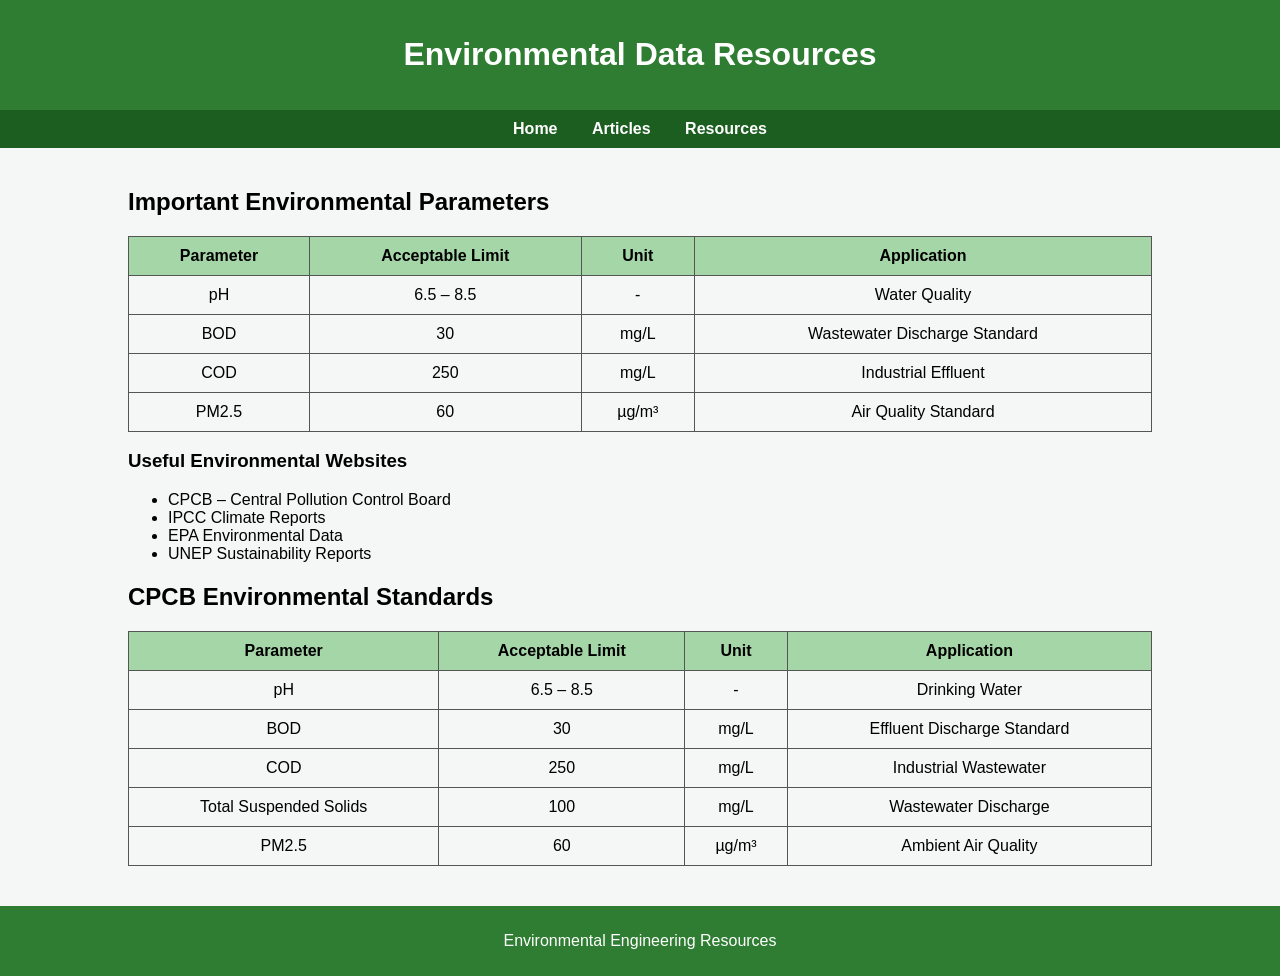
==== resources.html @ 6b969106 "Update resources.html" ====
<!DOCTYPE html>
<html>
<head>
<title>Environmental Data Resources</title>
<link rel="stylesheet" href="css/style.css">
</head>

<body>

<header>
<h1>Environmental Data Resources</h1>
</header>

<nav>
<a href="index.html">Home</a>
<a href="articles.html">Articles</a>
<a href="resources.html">Resources</a>
</nav>

<div class="container">

<h2>Important Environmental Parameters</h2>

<table>

<tr>
<th>Parameter</th>
<th>Acceptable Limit</th>
<th>Unit</th>
<th>Application</th>
</tr>

<tr>
<td>pH</td>
<td>6.5 – 8.5</td>
<td>-</td>
<td>Water Quality</td>
</tr>

<tr>
<td>BOD</td>
<td>30</td>
<td>mg/L</td>
<td>Wastewater Discharge Standard</td>
</tr>

<tr>
<td>COD</td>
<td>250</td>
<td>mg/L</td>
<td>Industrial Effluent</td>
</tr>

<tr>
<td>PM2.5</td>
<td>60</td>
<td>µg/m³</td>
<td>Air Quality Standard</td>
</tr>

</table>

<h3>Useful Environmental Websites</h3>

<ul>
<li>CPCB – Central Pollution Control Board</li>
<li>IPCC Climate Reports</li>
<li>EPA Environmental Data</li>
<li>UNEP Sustainability Reports</li>
</ul>
<h2>CPCB Environmental Standards</h2>

<table>

<tr>
<th>Parameter</th>
<th>Acceptable Limit</th>
<th>Unit</th>
<th>Application</th>
</tr>

<tr>
<td>pH</td>
<td>6.5 – 8.5</td>
<td>-</td>
<td>Drinking Water</td>
</tr>

<tr>
<td>BOD</td>
<td>30</td>
<td>mg/L</td>
<td>Effluent Discharge Standard</td>
</tr>

<tr>
<td>COD</td>
<td>250</td>
<td>mg/L</td>
<td>Industrial Wastewater</td>
</tr>

<tr>
<td>Total Suspended Solids</td>
<td>100</td>
<td>mg/L</td>
<td>Wastewater Discharge</td>
</tr>

<tr>
<td>PM2.5</td>
<td>60</td>
<td>µg/m³</td>
<td>Ambient Air Quality</td>
</tr>

</table>
</div>

<footer>
<p>Environmental Engineering Resources</p>
</footer>

</body>

</html>
---- css/style.css ----
body{
    font-family: Arial, sans-serif;
    margin:0;
    background-color:#f4f7f6;
}

header{
    background:#2e7d32;
    color:white;
    padding:15px;
    text-align:center;
}

nav{
    background:#1b5e20;
    padding:10px;
    text-align:center;
}

nav a{
    color:white;
    text-decoration:none;
    margin:15px;
    font-weight:bold;
}

nav a:hover{
    text-decoration:underline;
}

.container{
    width:80%;
    margin:auto;
    padding:20px;
}

img{
    width:100%;
    max-width:500px;
    border-radius:6px;
}

footer{
    background:#2e7d32;
    color:white;
    text-align:center;
    padding:10px;
    margin-top:20px;
}

table{
    border-collapse:collapse;
    width:100%;
}

table, th, td{
    border:1px solid #555;
}

th, td{
    padding:10px;
    text-align:center;
}

th{
    background:#a5d6a7;
}
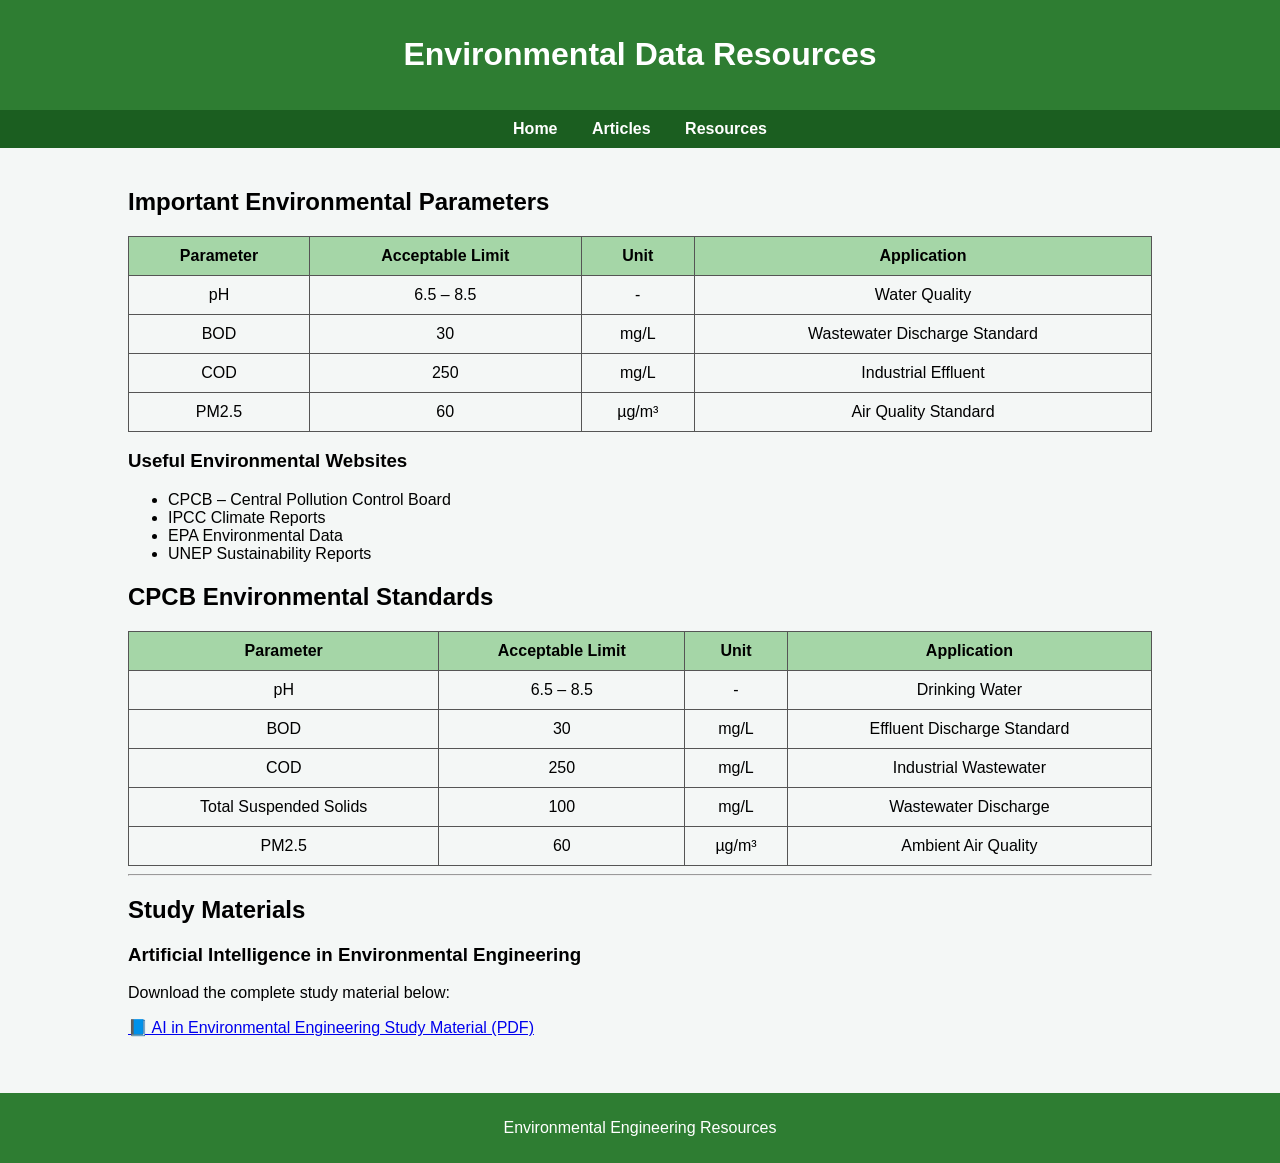
==== commit c9315286: "Added AI study material PDF Added a section for study materials including a link to AI in Environmen" ====
--- a/resources.html
+++ b/resources.html
@@ -115,6 +115,21 @@
 </tr>
 
 </table>
+  <hr>
+
+<h2>Study Materials</h2>
+
+<h3>Artificial Intelligence in Environmental Engineering</h3>
+
+<p>
+Download the complete study material below:
+</p>
+
+<p>
+<a href="pdf/AI_in_Environmental_Engineering_Study_Material.pdf" target="_blank">
+📘 AI in Environmental Engineering Study Material (PDF)
+</a>
+</p>
 </div>
 
 <footer>
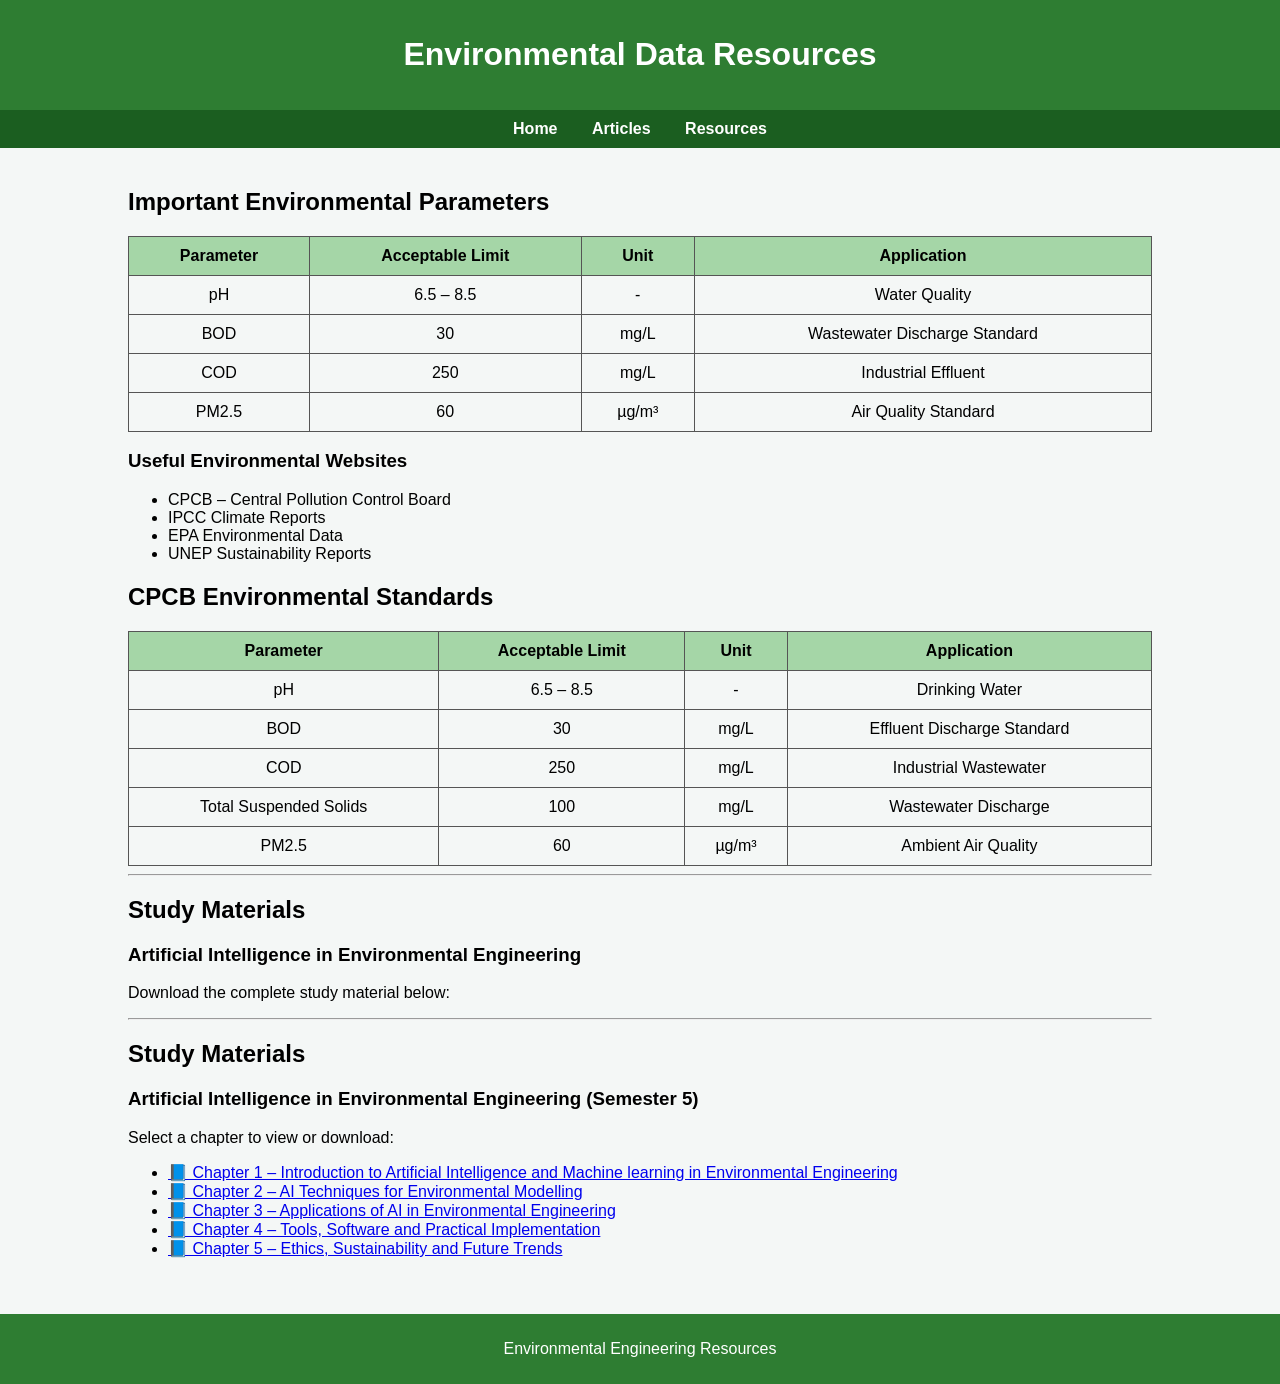
==== commit 386a8bbb: "Enhance study materials section in resources.html Added additional study materials and chapters for " ====
--- a/resources.html
+++ b/resources.html
@@ -125,11 +125,47 @@
 Download the complete study material below:
 </p>
 
-<p>
-<a href="pdf/AI_in_Environmental_Engineering_Study_Material.pdf" target="_blank">
-📘 AI in Environmental Engineering Study Material (PDF)
+<hr>
+
+<h2>Study Materials</h2>
+
+<h3>Artificial Intelligence in Environmental Engineering (Semester 5)</h3>
+
+<p>Select a chapter to view or download:</p>
+
+<ul>
+
+<li>
+<a href="pdf/SEM5/AI-CHAPTER-1.pdf" target="_blank">
+📘 Chapter 1 – Introduction to Artificial Intelligence and Machine learning in Environmental Engineering
 </a>
-</p>
+</li>
+
+<li>
+<a href="pdf/SEM5/AI-CHAPTER-2.pdf" target="_blank">
+📘 Chapter 2 – AI Techniques for Environmental Modelling
+</a>
+</li>
+
+<li>
+<a href="pdf/SEM5/AI-CHAPTER-3.pdf" target="_blank">
+📘 Chapter 3 – Applications of AI in Environmental Engineering
+</a>
+</li>
+
+<li>
+<a href="pdf/SEM5/AI-CHAPTER-4.pdf" target="_blank">
+📘 Chapter 4 – Tools, Software and Practical Implementation
+</a>
+</li>
+
+<li>
+<a href="pdf/SEM5/AI-CHAPTER-5.pdf" target="_blank">
+📘 Chapter 5 – Ethics, Sustainability and Future Trends
+</a>
+</li>
+
+</ul>
 </div>
 
 <footer>
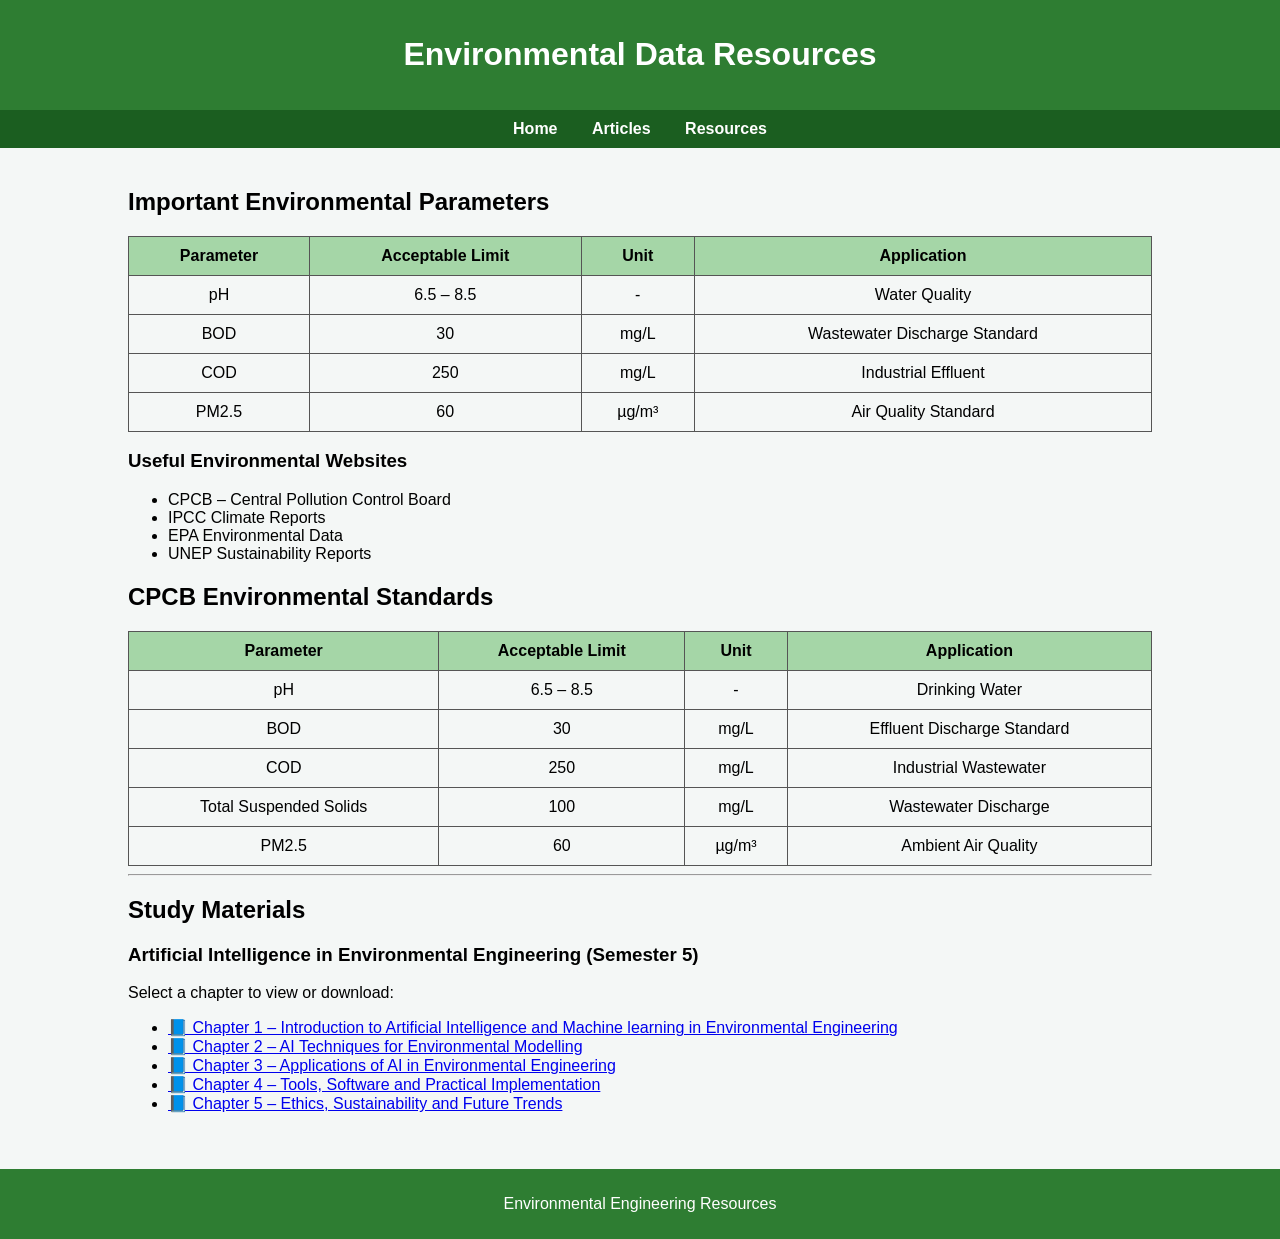
==== commit 887d8819: "Refactor resources.html to remove duplicates Removed duplicate sections and cleaned up HTML structur" ====
--- a/resources.html
+++ b/resources.html
@@ -119,16 +119,6 @@
 
 <h2>Study Materials</h2>
 
-<h3>Artificial Intelligence in Environmental Engineering</h3>
-
-<p>
-Download the complete study material below:
-</p>
-
-<hr>
-
-<h2>Study Materials</h2>
-
 <h3>Artificial Intelligence in Environmental Engineering (Semester 5)</h3>
 
 <p>Select a chapter to view or download:</p>
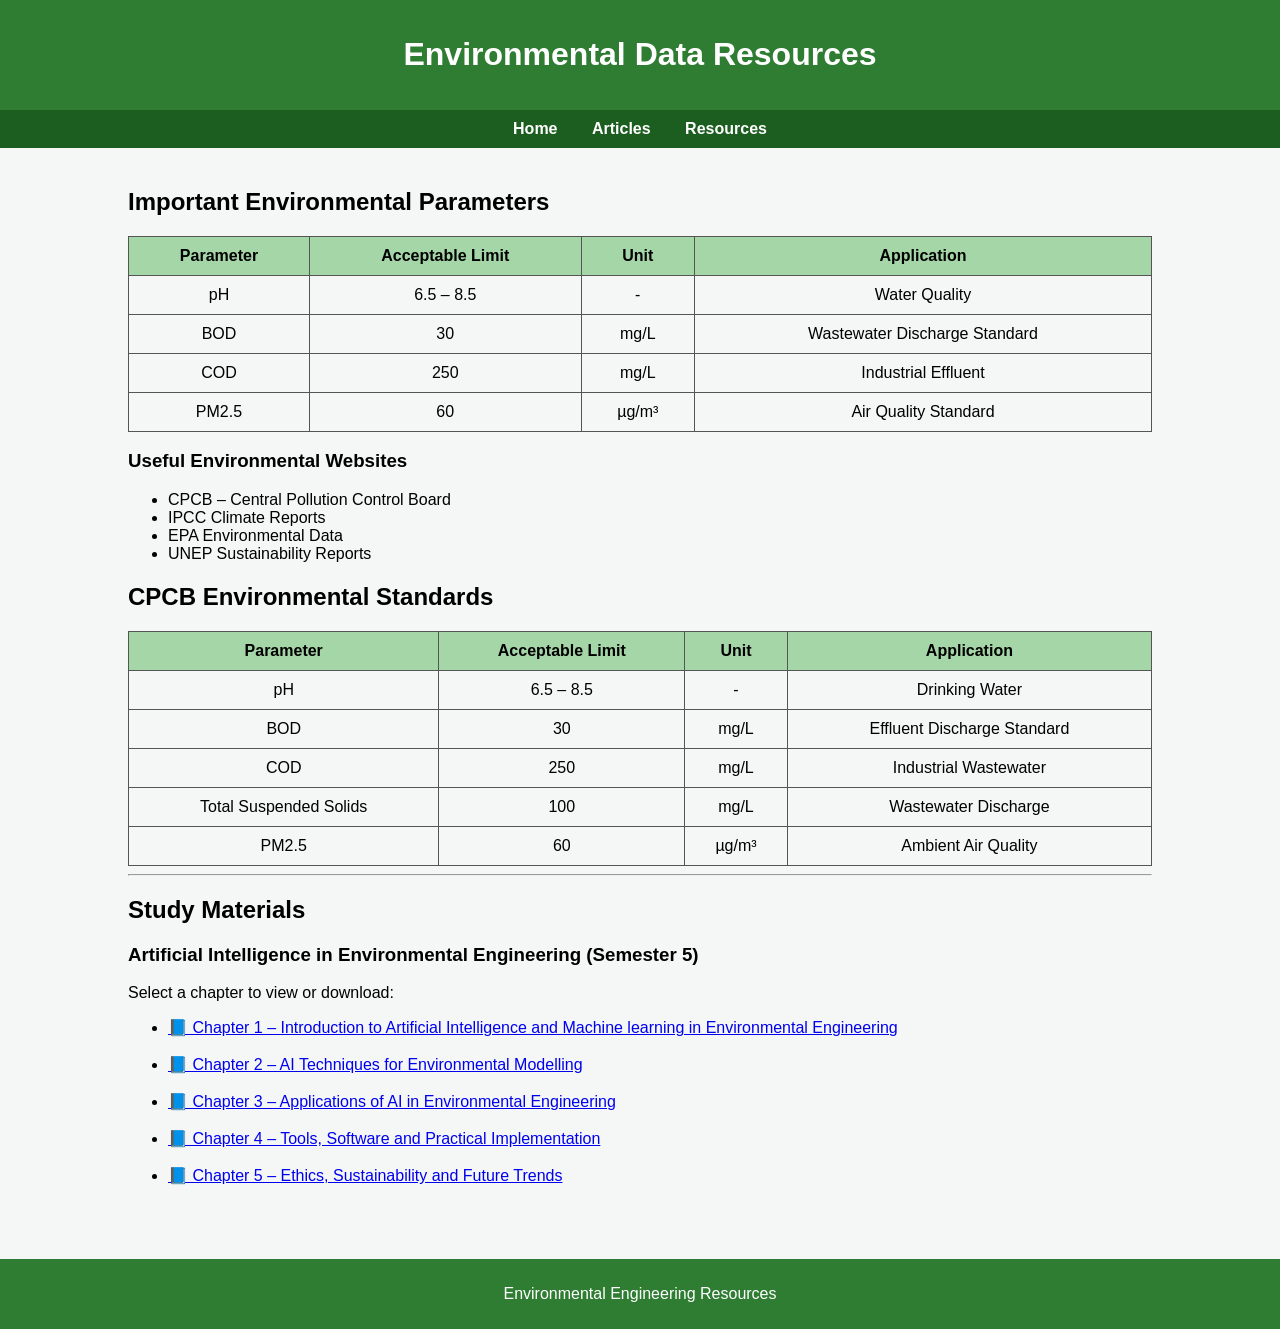
==== commit 5ef38e50: "Fix HTML formatting issues in resources.html" ====
--- a/resources.html
+++ b/resources.html
@@ -130,31 +130,32 @@
 📘 Chapter 1 – Introduction to Artificial Intelligence and Machine learning in Environmental Engineering
 </a>
 </li>
+<br>
 
 <li>
 <a href="pdf/SEM5/AI-CHAPTER-2.pdf" target="_blank">
 📘 Chapter 2 – AI Techniques for Environmental Modelling
 </a>
 </li>
-
+<br>
 <li>
 <a href="pdf/SEM5/AI-CHAPTER-3.pdf" target="_blank">
 📘 Chapter 3 – Applications of AI in Environmental Engineering
 </a>
 </li>
-
+<br>
 <li>
 <a href="pdf/SEM5/AI-CHAPTER-4.pdf" target="_blank">
 📘 Chapter 4 – Tools, Software and Practical Implementation
 </a>
 </li>
-
+<br>
 <li>
 <a href="pdf/SEM5/AI-CHAPTER-5.pdf" target="_blank">
 📘 Chapter 5 – Ethics, Sustainability and Future Trends
 </a>
 </li>
-
+<br>
 </ul>
 </div>
 
